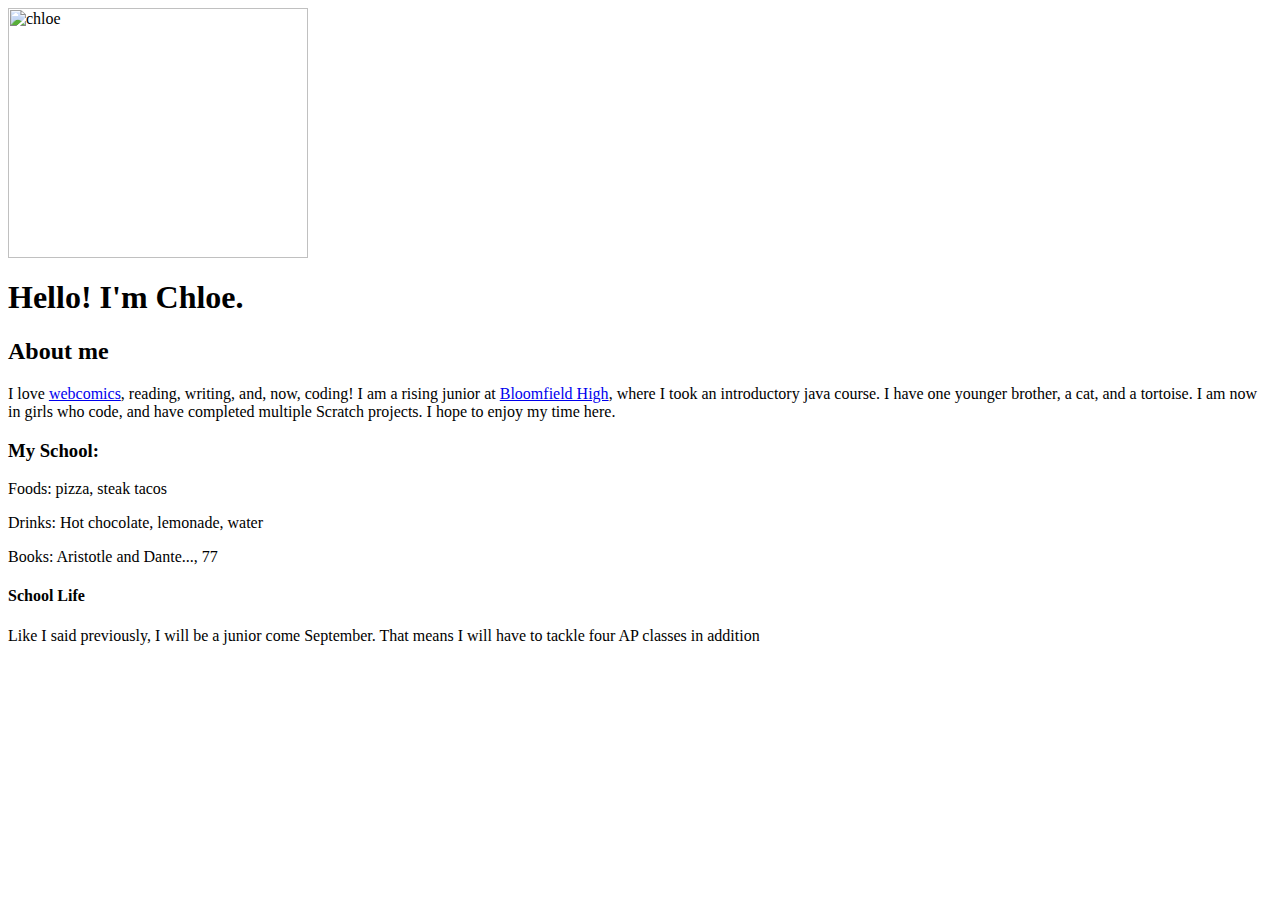
==== index.html @ 7bc227dd "add index" ====
<html>
<head> <title> Chloe's Profile </title> </head>
<body>
<img src="chloe.jpg" alt="chloe" height="250" width="300">
<h1> Hello! I'm Chloe.</h1>
<h2>About me</h2>
<p>I love <a href="http://www.mspaintadventures.com/index.php?s=6&p=001901">webcomics</a>, reading, writing, and, now, coding! I am a rising junior at <a href="http://bhs.bloomfield.schooldesk.net/">Bloomfield High</a>, where I took an introductory java course. I have one younger brother, a cat, and a tortoise. I am now in girls who code, and have completed multiple Scratch projects. I hope to enjoy my time here.</p>
<h3>My School: </h3>
<p>Foods: pizza, steak tacos</p> 
<p>Drinks: Hot chocolate, lemonade, water</p>  
<p>Books: Aristotle and Dante..., 77</p>
<h4> School Life</h4>
<p>Like I said previously, I will be a junior come September. That means I will have to tackle four AP classes in addition </p>
</body>
</hmtl>
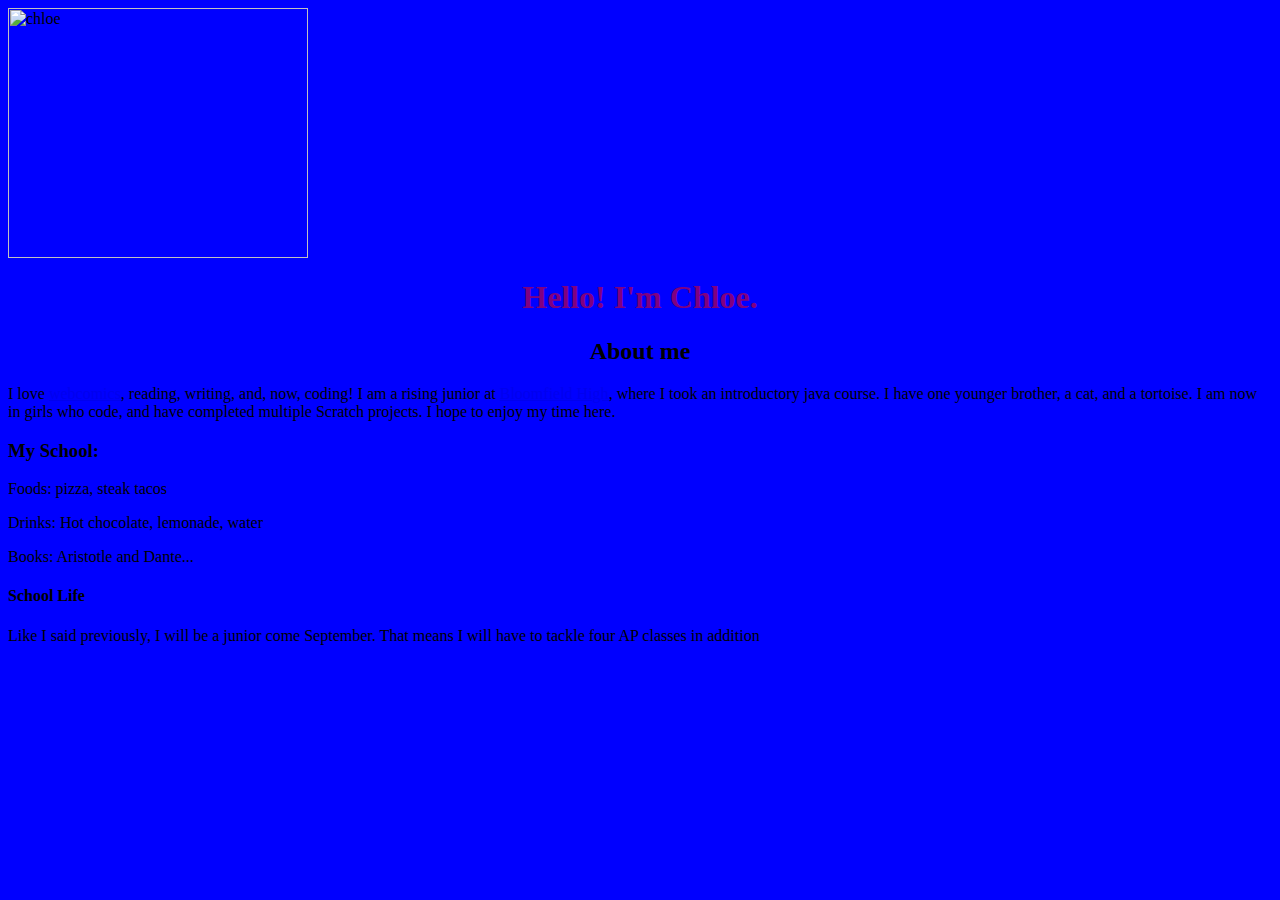
==== commit 1171f6a5: "Add css" ====
--- a/index.html
+++ b/index.html
@@ -1,14 +1,28 @@
 <html>
 <head> <title> Chloe's Profile </title> </head>
 <body>
-<img src="chloe.jpg" alt="chloe" height="250" width="300">
-<h1> Hello! I'm Chloe.</h1>
-<h2>About me</h2>
+<style>	
+body{
+	background-color:blue;
+}
+#purple{
+	text-align: center;
+	color: purple;
+}
+#cent{
+	text-align: center;
+}
+</style>
+
+
+ <img src="chloe.jpg" alt="chloe" height="250" width="300">
+<h1 id = "purple" > Hello! I'm Chloe.</h1>
+<h2 id = "cent"> About me</h2>
 <p>I love <a href="http://www.mspaintadventures.com/index.php?s=6&p=001901">webcomics</a>, reading, writing, and, now, coding! I am a rising junior at <a href="http://bhs.bloomfield.schooldesk.net/">Bloomfield High</a>, where I took an introductory java course. I have one younger brother, a cat, and a tortoise. I am now in girls who code, and have completed multiple Scratch projects. I hope to enjoy my time here.</p>
 <h3>My School: </h3>
 <p>Foods: pizza, steak tacos</p> 
 <p>Drinks: Hot chocolate, lemonade, water</p>  
-<p>Books: Aristotle and Dante..., 77</p>
+<p>Books: Aristotle and Dante...</p>
 <h4> School Life</h4>
 <p>Like I said previously, I will be a junior come September. That means I will have to tackle four AP classes in addition </p>
 </body>
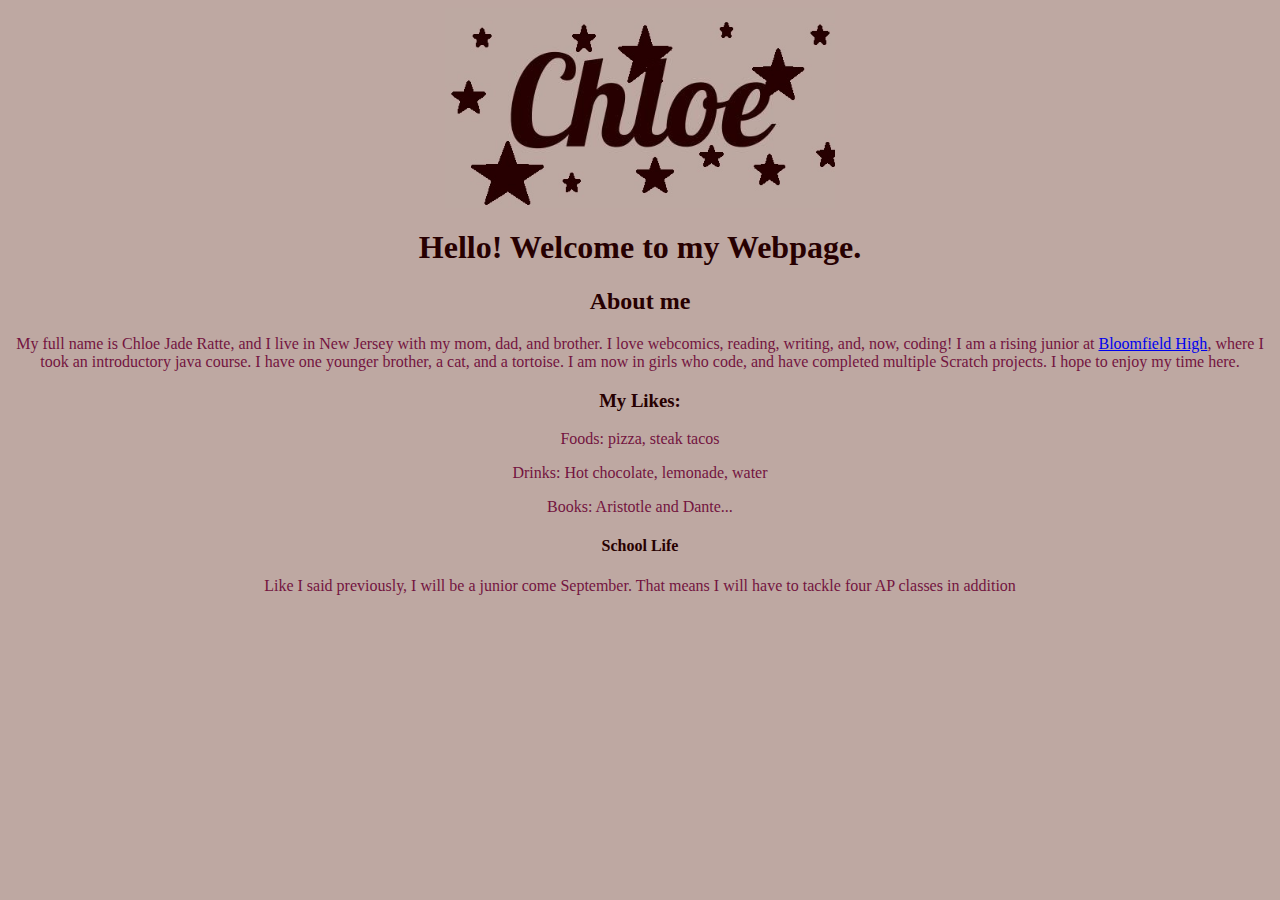
==== commit cd568e44: "more css" ====
--- a/index.html
+++ b/index.html
@@ -3,27 +3,30 @@
 <body>
 <style>	
 body{
-	background-color:blue;
+	background-color: #BEA8A2;
 }
-#purple{
+#titl{
 	text-align: center;
-	color: purple;
+	color: #270001;
+	margin-right: 300px;
+    margin-left: 300px;
 }
 #cent{
 	text-align: center;
+	color: #73143F;
 }
 </style>
 
 
- <img src="chloe.jpg" alt="chloe" height="250" width="300">
-<h1 id = "purple" > Hello! I'm Chloe.</h1>
-<h2 id = "cent"> About me</h2>
-<p>I love <a href="http://www.mspaintadventures.com/index.php?s=6&p=001901">webcomics</a>, reading, writing, and, now, coding! I am a rising junior at <a href="http://bhs.bloomfield.schooldesk.net/">Bloomfield High</a>, where I took an introductory java course. I have one younger brother, a cat, and a tortoise. I am now in girls who code, and have completed multiple Scratch projects. I hope to enjoy my time here.</p>
-<h3>My School: </h3>
-<p>Foods: pizza, steak tacos</p> 
-<p>Drinks: Hot chocolate, lemonade, water</p>  
-<p>Books: Aristotle and Dante...</p>
-<h4> School Life</h4>
-<p>Like I said previously, I will be a junior come September. That means I will have to tackle four AP classes in addition </p>
+ <p id = "cent"> <img allign = "center" src="chloe.jpg" alt="chloe" height="200" width="390"> </p>
+<h1 id = "titl" > Hello! Welcome to my Webpage.</h1>
+<h2 id = "titl"> About me</h2>
+<p  id = "cent"> My full name is Chloe Jade Ratte, and I live in New Jersey with my mom, dad, and brother. I love webcomics, reading, writing, and, now, coding! I am a rising junior at <a href="http://bhs.bloomfield.schooldesk.net/">Bloomfield High</a>, where I took an introductory java course. I have one younger brother, a cat, and a tortoise. I am now in girls who code, and have completed multiple Scratch projects. I hope to enjoy my time here.</p>
+<h3 id = titl>My Likes: </h3>
+<p id = "cent">Foods: pizza, steak tacos</p> 
+<p id = "cent">Drinks: Hot chocolate, lemonade, water</p>  
+<p id = "cent">Books: Aristotle and Dante...</p>
+<h4 id = "titl"> School Life</h4>
+<p id = "cent">Like I said previously, I will be a junior come September. That means I will have to tackle four AP classes in addition </p>
 </body>
 </hmtl>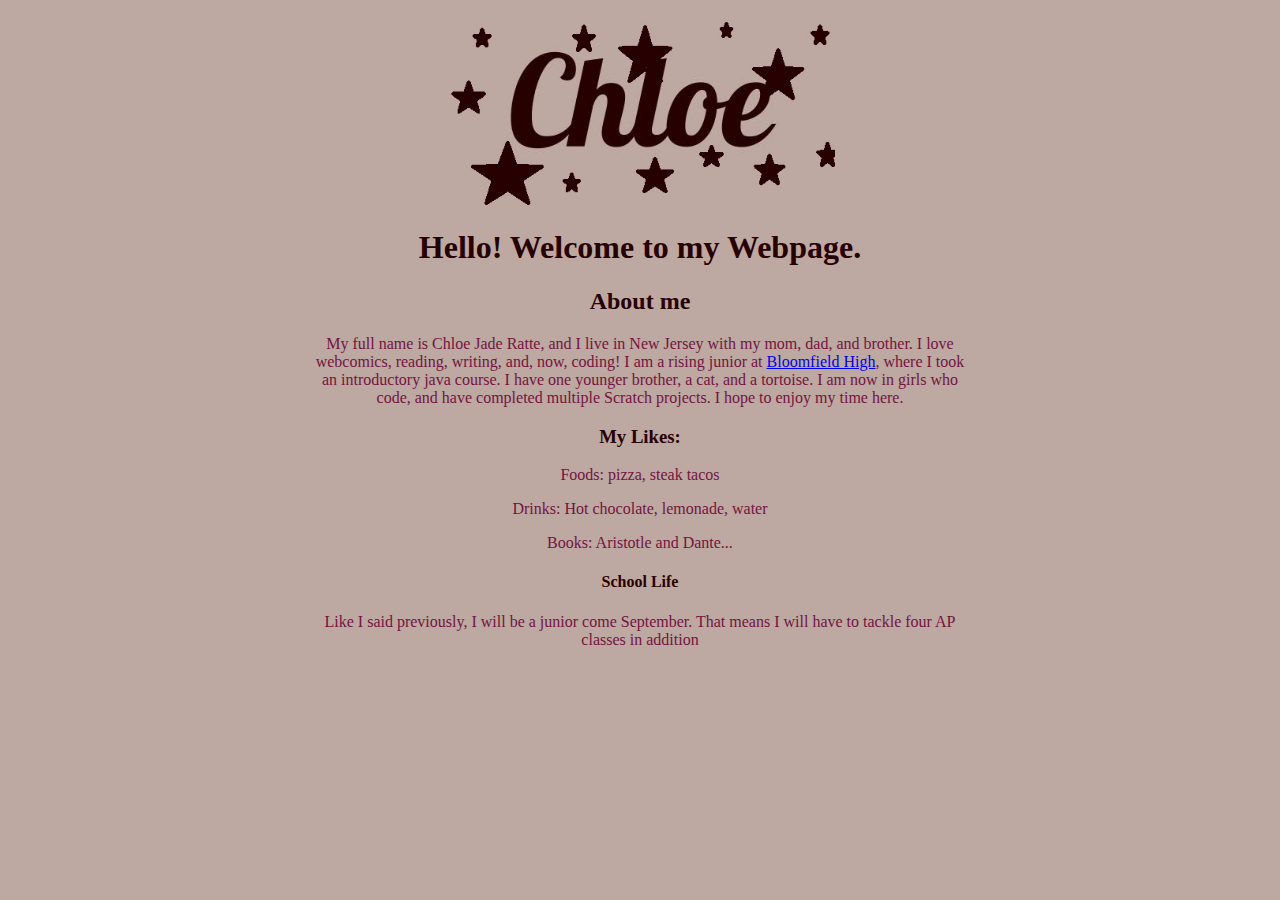
==== commit d406199e: "centering" ====
--- a/index.html
+++ b/index.html
@@ -8,12 +8,12 @@
 #titl{
 	text-align: center;
 	color: #270001;
-	margin-right: 300px;
-    margin-left: 300px;
 }
 #cent{
 	text-align: center;
 	color: #73143F;
+	margin-right: 300px;
+    margin-left: 300px;
 }
 </style>
 
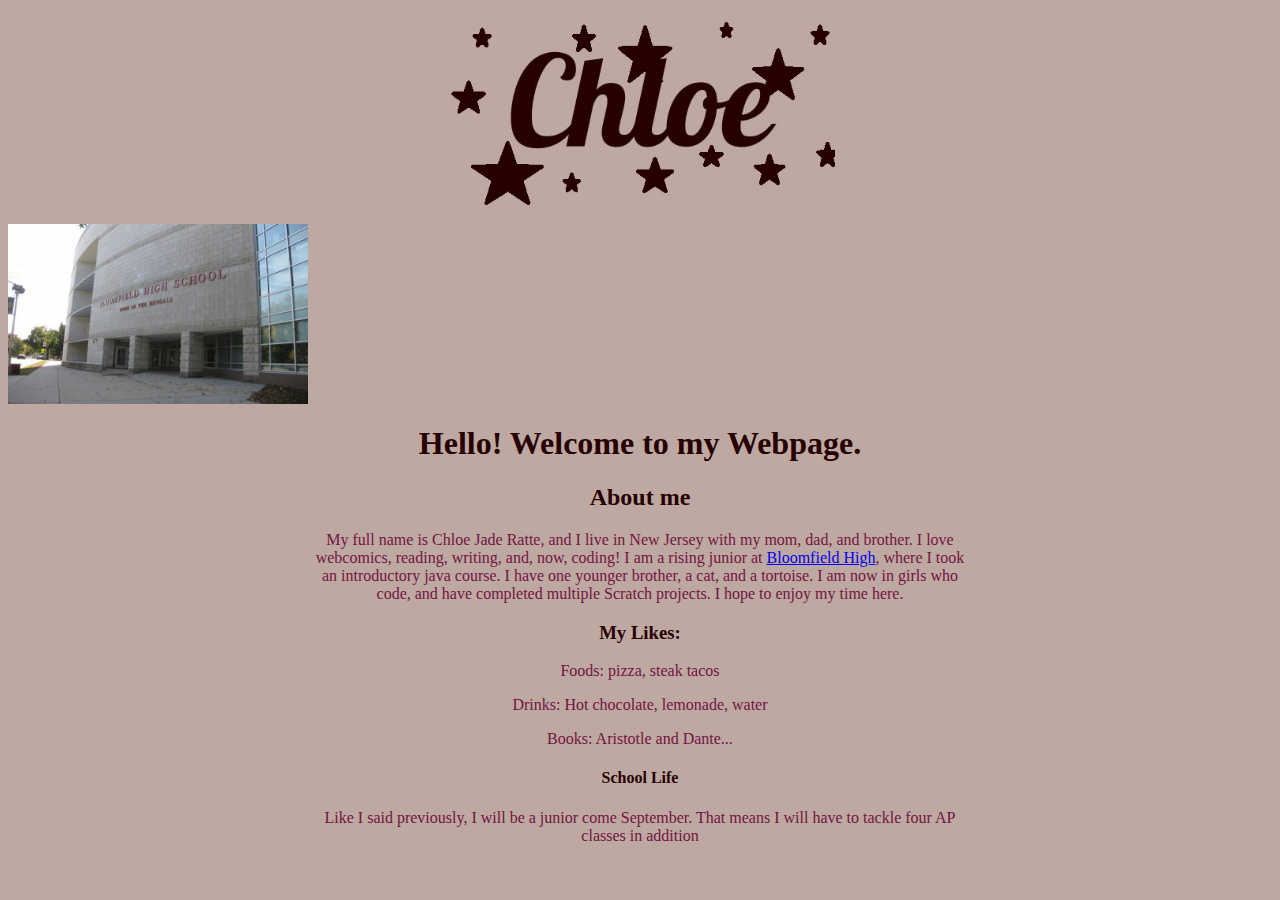
==== commit f7a69e9c: "maybe" ====
--- a/index.html
+++ b/index.html
@@ -19,6 +19,7 @@
 
 
  <p id = "cent"> <img allign = "center" src="chloe.jpg" alt="chloe" height="200" width="390"> </p>
+ <p margin-left = 700 margin-down = 400> <img src="hell.jpg" alt="hell" height="180" width="300"> </p>
 <h1 id = "titl" > Hello! Welcome to my Webpage.</h1>
 <h2 id = "titl"> About me</h2>
 <p  id = "cent"> My full name is Chloe Jade Ratte, and I live in New Jersey with my mom, dad, and brother. I love webcomics, reading, writing, and, now, coding! I am a rising junior at <a href="http://bhs.bloomfield.schooldesk.net/">Bloomfield High</a>, where I took an introductory java course. I have one younger brother, a cat, and a tortoise. I am now in girls who code, and have completed multiple Scratch projects. I hope to enjoy my time here.</p>
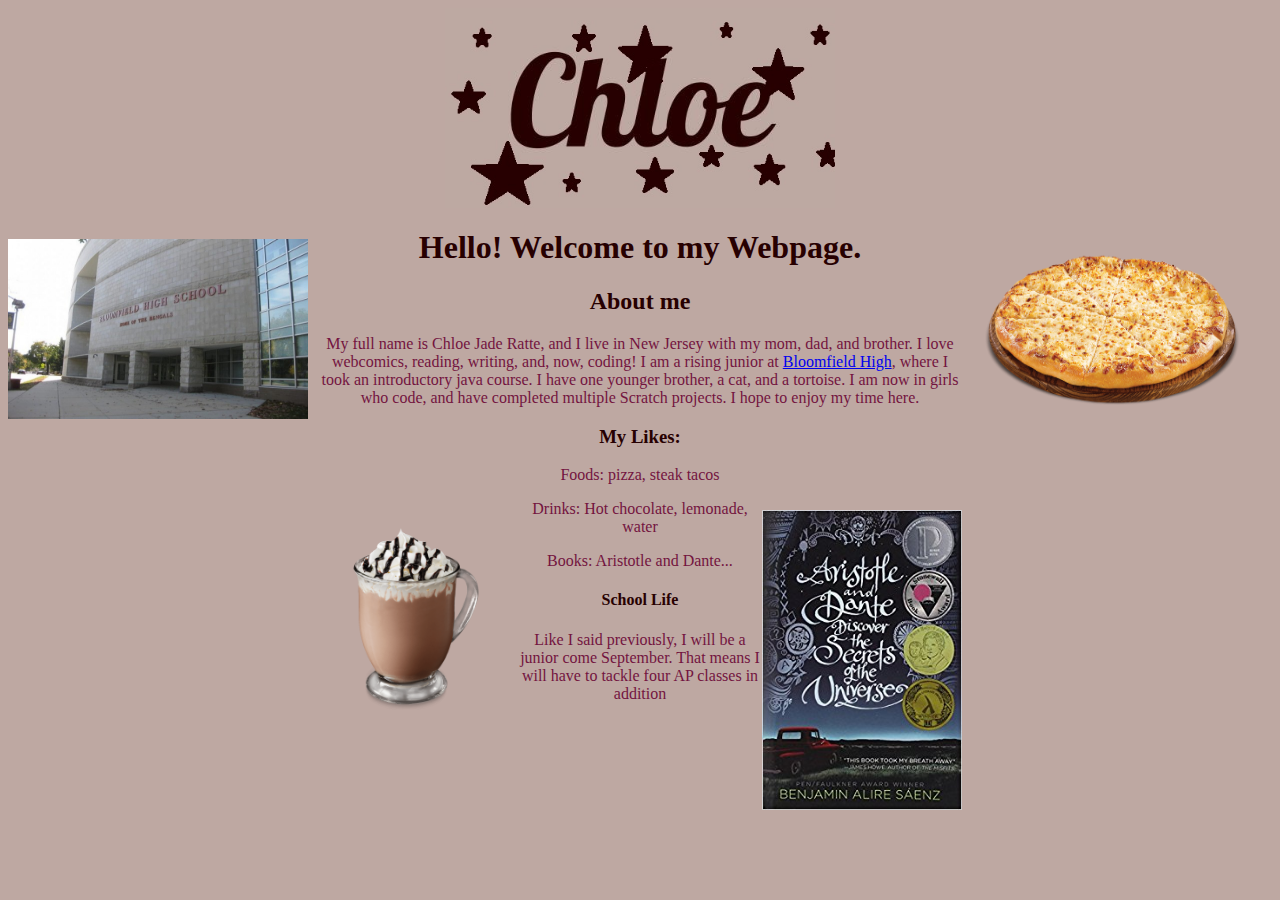
==== commit aa279bc1: "2nd row pics" ====
--- a/index.html
+++ b/index.html
@@ -15,17 +15,24 @@
 	margin-right: 300px;
     margin-left: 300px;
 }
+#imag {
+    float: left;
+    margin: 10px 10px 0 0;
+}
+#imag2 {
+    float: right;
+    margin: 10px 10px 0 0;
+}
 </style>
 
 
  <p id = "cent"> <img allign = "center" src="chloe.jpg" alt="chloe" height="200" width="390"> </p>
- <p margin-left = 700 margin-down = 400> <img src="hell.jpg" alt="hell" height="180" width="300"> </p>
-<h1 id = "titl" > Hello! Welcome to my Webpage.</h1>
+<h1 id = "titl" > <img id = "imag" src="hell.jpg" alt="hell" height="180" width="300">  <img id = "imag2" src="pizza.png" alt="pizza" height="180" width="300">Hello! Welcome to my Webpage.</h1>
 <h2 id = "titl"> About me</h2>
 <p  id = "cent"> My full name is Chloe Jade Ratte, and I live in New Jersey with my mom, dad, and brother. I love webcomics, reading, writing, and, now, coding! I am a rising junior at <a href="http://bhs.bloomfield.schooldesk.net/">Bloomfield High</a>, where I took an introductory java course. I have one younger brother, a cat, and a tortoise. I am now in girls who code, and have completed multiple Scratch projects. I hope to enjoy my time here.</p>
-<h3 id = titl>My Likes: </h3>
+<h3 id = titl> My Likes: </h3>
 <p id = "cent">Foods: pizza, steak tacos</p> 
-<p id = "cent">Drinks: Hot chocolate, lemonade, water</p>  
+<p id = "cent"> <img id = "imag" src="hc.png" alt="hot chocolate" height="200" width="200"> <img id = "imag2" src="ari.jpg" alt="Happy gay kids" height="300" width="200">Drinks: Hot chocolate, lemonade, water</p>  
 <p id = "cent">Books: Aristotle and Dante...</p>
 <h4 id = "titl"> School Life</h4>
 <p id = "cent">Like I said previously, I will be a junior come September. That means I will have to tackle four AP classes in addition </p>
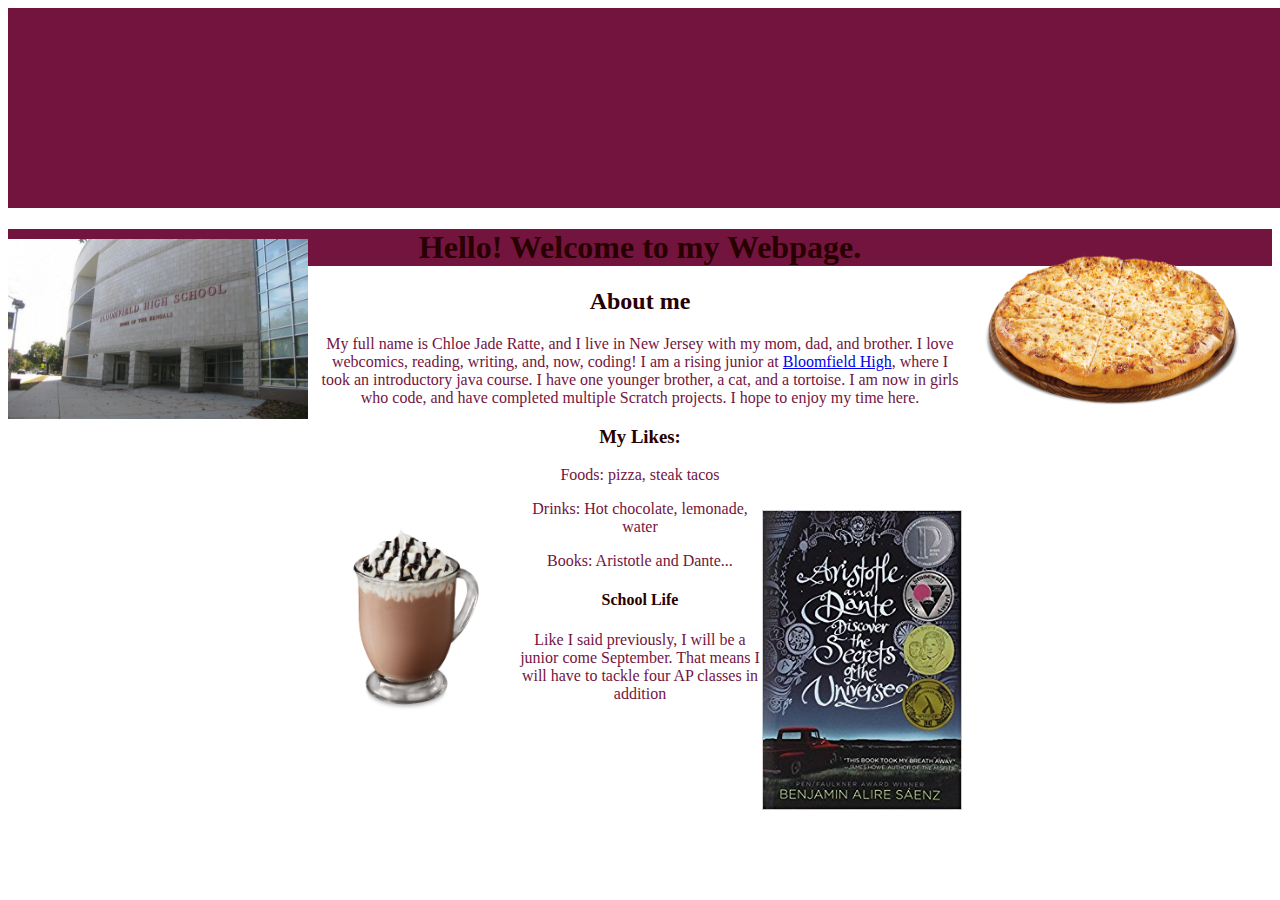
==== commit 9d2599d3: "blocks" ====
--- a/index.html
+++ b/index.html
@@ -2,9 +2,7 @@
 <head> <title> Chloe's Profile </title> </head>
 <body>
 <style>	
-body{
-	background-color: #BEA8A2;
-}
+body{	background-color: #ffffff;}
 #titl{
 	text-align: center;
 	color: #270001;
@@ -23,17 +21,34 @@
     float: right;
     margin: 10px 10px 0 0;
 }
+.Block{
+	background-color: #73143F;
+}
+.BlockSize{
+	padding-left: 700px;
+	padding-right: 700px;
+	padding-bottom: 200px;  
+}
+.top{
+	background-color: #73143F;
+}
+
 </style>
 
+<div class="Block BlockSize">
+ 	<p id = "cent" <img allign = "center" src="chloe.jpg" alt="chloe" height="200" width="390"> </p>
+</div>
+<h1 id = "titl"  class="top"> <img id = "imag" src="hell.jpg" alt="hell" height="180" width="300">  <img id = "imag2" src="pizza.png" alt="pizza" height="180" width="300">Hello! Welcome to my Webpage.</h1>
 
- <p id = "cent"> <img allign = "center" src="chloe.jpg" alt="chloe" height="200" width="390"> </p>
-<h1 id = "titl" > <img id = "imag" src="hell.jpg" alt="hell" height="180" width="300">  <img id = "imag2" src="pizza.png" alt="pizza" height="180" width="300">Hello! Welcome to my Webpage.</h1>
 <h2 id = "titl"> About me</h2>
+
 <p  id = "cent"> My full name is Chloe Jade Ratte, and I live in New Jersey with my mom, dad, and brother. I love webcomics, reading, writing, and, now, coding! I am a rising junior at <a href="http://bhs.bloomfield.schooldesk.net/">Bloomfield High</a>, where I took an introductory java course. I have one younger brother, a cat, and a tortoise. I am now in girls who code, and have completed multiple Scratch projects. I hope to enjoy my time here.</p>
+
 <h3 id = titl> My Likes: </h3>
 <p id = "cent">Foods: pizza, steak tacos</p> 
 <p id = "cent"> <img id = "imag" src="hc.png" alt="hot chocolate" height="200" width="200"> <img id = "imag2" src="ari.jpg" alt="Happy gay kids" height="300" width="200">Drinks: Hot chocolate, lemonade, water</p>  
 <p id = "cent">Books: Aristotle and Dante...</p>
+
 <h4 id = "titl"> School Life</h4>
 <p id = "cent">Like I said previously, I will be a junior come September. That means I will have to tackle four AP classes in addition </p>
 </body>
